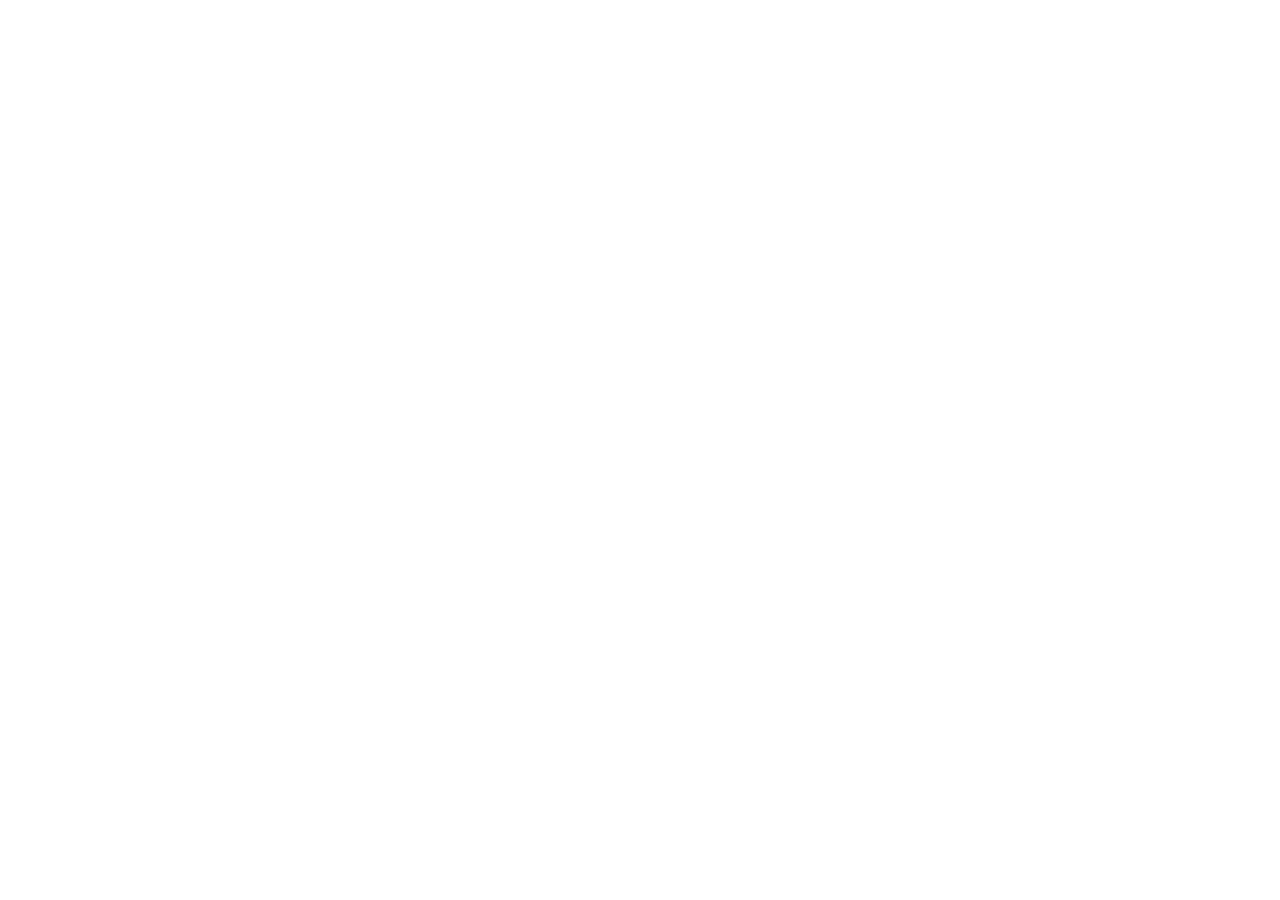
==== aboutme.html @ c6a13786 "Add files via upload" ====
<!DOCTYPE html>
<html>
    <video autoplay muted loop id="bg-video">
  <source src="images/space.mp4" type="video/mp4">
</video>

    <head>
        <title>About Me</title>
        <link rel="stylesheet" href="style.css">
    </head>

    <body>
        <a href="index.html">
            <button id="homebt"><b>Home</b></button>
          </a>

        <br><br>
          <h1>About Me</h1><br><br>

          <div class="aboutmecard">
            <p id="aboutmetext"; style="text-align: center; font-size: 20px;">Hi, I'm Jahid Howlader, a passionate software developer with a love for creating innovative solutions. With a strong background in programming and problem-solving, I enjoy tackling complex challenges and turning ideas into reality. When I'm not coding, you can find me exploring new technologies, contributing to open-source projects, or sharing my knowledge through blogging. I'm always eager to learn and grow in the ever-evolving world of technology.</p>
          </div>
          <div class="profile-card">

  <center><details>
    <summary>Learn More</summary>
    <div class="extra-text">
      <p>I have a passion for aviation and coding. I'm currently 
         working on web projects and practicing my German!</p>
    </div>
  </details></center>   
</div>
        <br><br>



        
    </body>
---- style.css ----
#bg-video {
  position: fixed;
  right: 0;
  bottom: 0;
  min-width: 100%;
  min-height: 100%;
  z-index: -1; 
  object-fit: cover;
}
body {color: white;}

h1{text-align: center; font-family: system-ui, -apple-system, BlinkMacSystemFont, 'Segoe UI', Roboto, Oxygen, Ubuntu, Cantarell, 'Open Sans', 'Helvetica Neue', sans-serif;}
h1:hover {
  color: #5f5f5f;
  transform: scale(1.05);
  transition: color 1s ease, transform 1s ease;
}


#githubbt { 
  display: inline-block;
  color: white;
  margin: 6px auto;
  padding: 10px 20px;
  font-size: 16px;
  font-family: system-ui, -apple-system, BlinkMacSystemFont, 'Segoe UI', Roboto, Oxygen, Ubuntu, Cantarell, 'Open Sans', 'Helvetica Neue', sans-serif;
  background-color:  rgba(255, 255, 255, 0.033); 
  backdrop-filter: blur(5px);
  border: 1px solid rgba(255, 255, 255, 0.2); 
  border-radius: 15px;
  cursor: pointer;
  width: 30%;
  
}
#githubbt:hover, #emailbt:hover, #aboutmebt:hover, #linkedinbt:hover {
  background-color: #5f5f5f33;
}

#linkedinbt {
    
  display: inline-block;
  color: white;
  margin: 6px auto;
  padding: 10px 20px;
  font-size: 16px;
  font: bold;
  font-family: system-ui, -apple-system, BlinkMacSystemFont, 'Segoe UI', Roboto, Oxygen, Ubuntu, Cantarell, 'Open Sans', 'Helvetica Neue', sans-serif;
  background-color:  rgba(255, 255, 255, 0.033); 
  backdrop-filter: blur(5px);
  border: 1px solid rgba(255, 255, 255, 0.2); 
  border-radius: 15px;
  cursor: pointer;
  width: 30%;
  
}
#linkedinbt:hover, #emailbt:hover, #aboutmebt:hover, #githubbt:hover {
  background-color: #5f5f5f33;
}

#emailbt {
  display: inline-block;
  color: white;
  margin: 6px auto;
  padding: 10px 20px;
  font-size: 16px;
  font-family: system-ui, -apple-system, BlinkMacSystemFont, 'Segoe UI', Roboto, Oxygen, Ubuntu, Cantarell, 'Open Sans', 'Helvetica Neue', sans-serif;
  background-color:  rgba(255, 255, 255, 0.033); 
  backdrop-filter: blur(5px);
  border: 1px solid rgba(255, 255, 255, 0.2); 
  border-radius: 15px;
  cursor: pointer;
  width: 30%;
}
#emailbt:hover, #linkedinbt:hover, #githubbt:hover {
  background-color: #5f5f5f33;
}

#aboutmebt {
  display: inline-block;
  color: white;
  margin: 6px auto;
  padding: 10px 20px;
  font-size: 16px;
  font-family: system-ui, -apple-system, BlinkMacSystemFont, 'Segoe UI', Roboto, Oxygen, Ubuntu, Cantarell, 'Open Sans', 'Helvetica Neue', sans-serif;
   background-color:  rgba(255, 255, 255, 0.033); 
  backdrop-filter: blur(5px);
  border: 1px solid rgba(255, 255, 255, 0.2); 
  border-radius: 15px;
  cursor: pointer;
  width: 30%;
}
#aboutmebt:hover, #emailbt:hover, #linkedinbt:hover, #githubbt:hover {
  background-color: #5f5f5f33;
}




/* about me page */



#homebt {

  display: inline-block;
  color: white;
  margin: 6px auto;
  padding: 10px 20px;
  font-size: 16px;
  font-family: system-ui, -apple-system, BlinkMacSystemFont, 'Segoe UI', Roboto, Oxygen, Ubuntu, Cantarell, 'Open Sans', 'Helvetica Neue', sans-serif;
  background-color:  rgba(255, 255, 255, 0.033); 
  backdrop-filter: blur(5px);
  border: 1px solid rgba(255, 255, 255, 0.2)    ;
  border-radius: 15px;
  cursor: pointer;
  width: 6%;
}
#homebt:hover {
  background-color: #5f5f5f33;
}


.aboutmecard {
    /* 1. The Shape */
    background-color: rgba(255, 255, 255, 0.033); /* Semi-transparent white */
    backdrop-filter: blur(5px);               /* Blurs the background behind the card */
    padding: 40px;                             /* Space inside the rectangle */
    border-radius: 30px;                       /* Rounded corners */
    border: 1px solid rgba(255, 255, 255, 0.2); /* Subtle border */
    
    /* 2. Positioning */
    max-width: 600px;                          /* Sets the width of the rectangle */
    margin: 50px auto;                         /* Centers the rectangle on the page */
    
    /* 3. Content alignment */
    text-align: center;
}
#aboutmetext {
    font-family: system-ui, -apple-system, BlinkMacSystemFont, 'Segoe UI', Roboto, Oxygen, Ubuntu, Cantarell, 'Open Sans', 'Helvetica Neue', sans-serif;
    color: white;
    font-size: 18px;
    line-height: 1.6;
}




/* Styling the clickable "Learn More" button */
summary {
  background-color: rgba(255, 255, 255, 0.033);
   backdrop-filter: blur(5px);
   border: 1px solid rgba(255, 255, 255, 0.2);
  color: white;
  padding: 10px 20px;
  border-radius: 20px;
  cursor: pointer;
  list-style: none; /* Removes the default arrow in most browsers */
  font-weight: bold;
  display: inline-block;
  margin-top: 10px;
}

/* Removing the arrow in Chrome/Safari */
summary::-webkit-details-marker {
  display: none;
}

/* Adding a hover effect */
summary:hover {
  background-color: #5f5f5f33;
}

/* Styling the text that appears */
.extra-text {
  margin-top: 15px;
  padding: 10px;
  border-left: 2px solid white;
  font-family: system-ui, -apple-system, BlinkMacSystemFont, 'Segoe UI', Roboto, Oxygen, Ubuntu, Cantarell, 'Open Sans', 'Helvetica Neue', sans-serif;
}
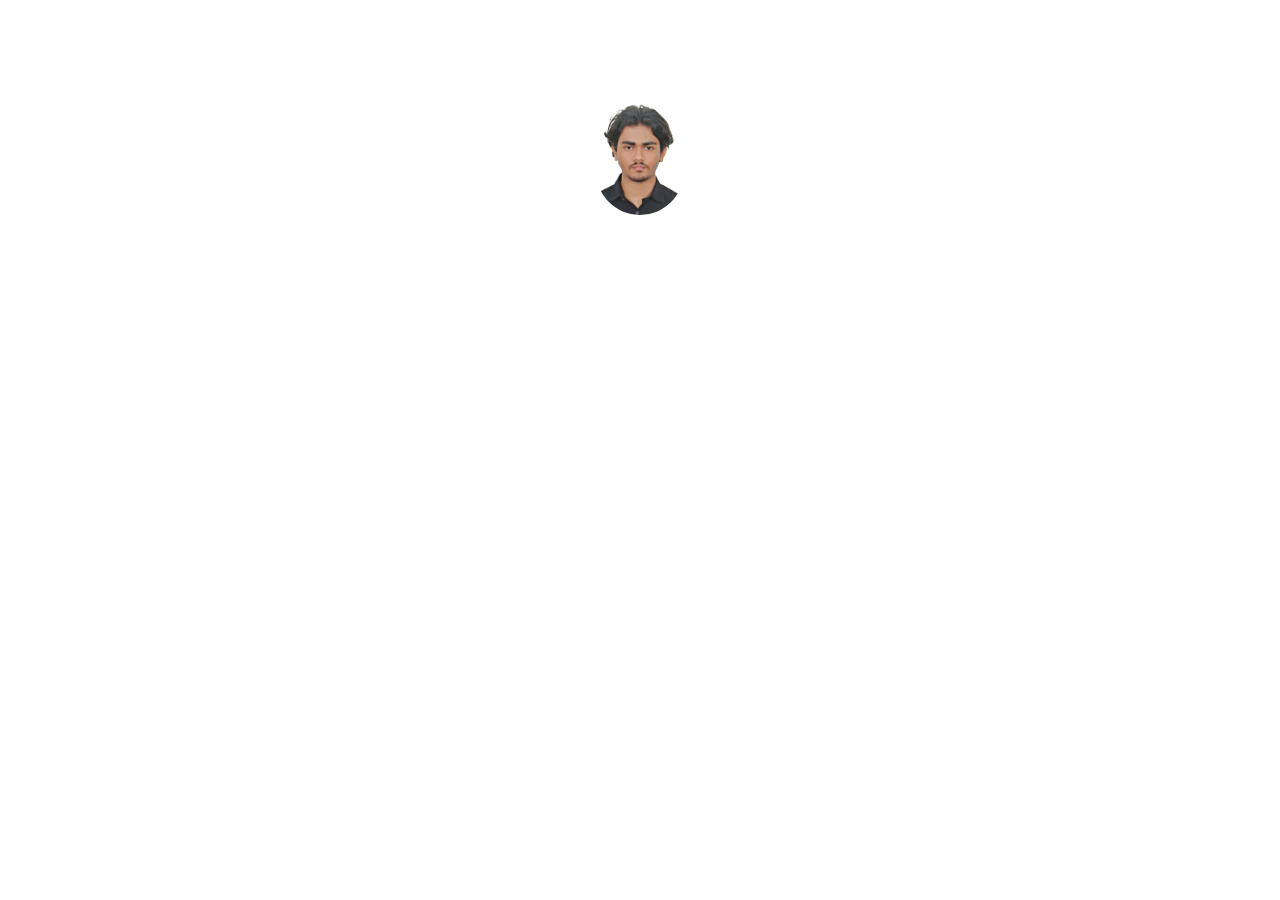
==== commit 1cf61f47: "Add files via upload" ====
--- a/aboutme.html
+++ b/aboutme.html
@@ -1,8 +1,8 @@
 <!DOCTYPE html>
 <html>
     <video autoplay muted loop id="bg-video">
-  <source src="images/space.mp4" type="video/mp4">
-</video>
+      <source src="images/space.mp4" type="video/mp4">
+    </video>
 
     <head>
         <title>About Me</title>
@@ -12,23 +12,37 @@
     <body>
         <a href="index.html">
             <button id="homebt"><b>Home</b></button>
-          </a>
+        </a>
 
         <br><br>
-          <h1>About Me</h1><br><br>
+        <center>
+          <image id="profilephoto" src="images\photo.png" alt="Photo 1">
+        </center>
+        <center><h1 id="aboutmetitle">About Me</h1></center>
+          <br>
 
+        <div class="aboutmecard">
+          <p id="aboutmetext"; style="text-align: center; font-size: 20px;">Hi, I'm Jahid Howlader, Im an aspiring software engineer with a passion for creativity and aviation. I love seeing my creations come to life just like with this website! I would say im a fast learner and a problem solver. Engeneering and problem-solving are my strong suits. althought not in a professional level yet...but hey we all start somewhere!</p>
+        </div>
+      
+
+  <center>
+    <details>
+      <summary>Learn More</summary>
           <div class="aboutmecard">
-            <p id="aboutmetext"; style="text-align: center; font-size: 20px;">Hi, I'm Jahid Howlader, a passionate software developer with a love for creating innovative solutions. With a strong background in programming and problem-solving, I enjoy tackling complex challenges and turning ideas into reality. When I'm not coding, you can find me exploring new technologies, contributing to open-source projects, or sharing my knowledge through blogging. I'm always eager to learn and grow in the ever-evolving world of technology.</p>
+            <p id="aboutmetext"; style="text-align: center; font-size: 20px;">I love gaining knowledge in all sorts of feilds, as it help me understand the world better and be more independent. I have lots of hobbies and love trying out new things. Im a nerd about the things i like. I like Photography </p>
+
+            <details>
+                <summary>View Photos</summary>
+                <image id="aboutmephoto" src="images\20260104_151013.jpg" alt="Photo 1">
+                <image id="aboutmephoto" src="images\IMG_8977.jpg" alt="Photo 2">
+                <image id="aboutmephoto" src="images\20251205_154449.jpg" alt="Photo 3">
+                <image id="aboutmephoto" src="images\20251205_153321(0).jpg" alt="Photo 4">
+                <image id="aboutmephoto" src="images\20251121_163623.jpg" alt="Photo 5">
+
           </div>
-          <div class="profile-card">
-
-  <center><details>
-    <summary>Learn More</summary>
-    <div class="extra-text">
-      <p>I have a passion for aviation and coding. I'm currently 
-         working on web projects and practicing my German!</p>
-    </div>
-  </details></center>   
+    </details>
+  </center>   
 </div>
         <br><br>
 
--- a/style.css
+++ b/style.css
@@ -9,13 +9,22 @@
 }
 body {color: white;}
 
-h1{text-align: center; font-family: system-ui, -apple-system, BlinkMacSystemFont, 'Segoe UI', Roboto, Oxygen, Ubuntu, Cantarell, 'Open Sans', 'Helvetica Neue', sans-serif;}
-h1:hover {
+#homename
+{text-align: center; font-family: system-ui, -apple-system, BlinkMacSystemFont, 'Segoe UI', Roboto, Oxygen, Ubuntu, Cantarell, 'Open Sans', 'Helvetica Neue', sans-serif;
+padding: 0px 0px;
+display: inline-block;
+font-size: 45px;}
+#homename:hover {
   color: #5f5f5f;
-  transform: scale(1.05);
-  transition: color 1s ease, transform 1s ease;
-}
-
+  transform: scale(1.1);
+  transition: color 1s ease-out, transform 1s ease-out;
+}
+ #caption1 {
+  font-family: system-ui, -apple-system, BlinkMacSystemFont, 'Segoe UI', Roboto, Oxygen, Ubuntu, Cantarell, 'Open Sans', 'Helvetica Neue', sans-serif;
+  color: white;
+  font-size: 18px;
+  text-align: center;
+  margin-top: -25px;}
 
 #githubbt { 
   display: inline-block;
@@ -34,6 +43,8 @@
 }
 #githubbt:hover, #emailbt:hover, #aboutmebt:hover, #linkedinbt:hover {
   background-color: #5f5f5f33;
+  transform: scale(1.1);
+  transition: ease-in-out 0.1s;
 }
 
 #linkedinbt {
@@ -55,6 +66,28 @@
 }
 #linkedinbt:hover, #emailbt:hover, #aboutmebt:hover, #githubbt:hover {
   background-color: #5f5f5f33;
+  transform: scale(1.1);
+  transition: ease-in-out 0.1s;
+}
+
+#projectbt {
+  display: inline-block;
+  color: white;
+  margin: 6px auto;
+  padding: 10px 20px;
+  font-size: 16px;
+  font-family: system-ui, -apple-system, BlinkMacSystemFont, 'Segoe UI', Roboto, Oxygen, Ubuntu, Cantarell, 'Open Sans', 'Helvetica Neue', sans-serif;
+  background-color:  rgba(255, 255, 255, 0.033); 
+  backdrop-filter: blur(5px);
+  border: 1px solid rgba(255, 255, 255, 0.2); 
+  border-radius: 15px;
+  cursor: pointer;
+  width: 30%;
+}
+#projectbt:hover {
+  background-color: #5f5f5f33;
+  transform: scale(1.1);
+  transition: ease-in-out 0.1s;
 }
 
 #emailbt {
@@ -73,6 +106,8 @@
 }
 #emailbt:hover, #linkedinbt:hover, #githubbt:hover {
   background-color: #5f5f5f33;
+  transform: scale(1.1);
+  transition: ease-in-out 0.1s;
 }
 
 #aboutmebt {
@@ -91,7 +126,59 @@
 }
 #aboutmebt:hover, #emailbt:hover, #linkedinbt:hover, #githubbt:hover {
   background-color: #5f5f5f33;
-}
+  transform: scale(1.1);
+  transition: ease-in-out 0.1s;
+}
+
+#cv {
+   display: inline-block;
+  color: white;
+  margin: 6px auto;
+  padding: 10px 20px;
+  font-size: 16px;
+  font-family: system-ui, -apple-system, BlinkMacSystemFont, 'Segoe UI', Roboto, Oxygen, Ubuntu, Cantarell, 'Open Sans', 'Helvetica Neue', sans-serif;
+   background-color:  rgba(255, 255, 255, 0.033); 
+  backdrop-filter: blur(5px);
+  border: 1px solid rgba(255, 255, 255, 0.2); 
+  border-radius: 15px;
+  cursor: pointer;
+  width: 27%;
+
+}
+#cv:hover {
+  background-color: #5f5f5f33;
+  transform: scale(1.1);
+  transition: ease-in-out 0.1s;
+}
+
+#cvbt {
+  display: inline-block;
+  color: white;
+  margin: 6px auto;
+  padding: 10px 20px;
+  font-size: 16px;
+  font-family: system-ui, -apple-system, BlinkMacSystemFont, 'Segoe UI', Roboto, Oxygen, Ubuntu, Cantarell, 'Open Sans', 'Helvetica Neue', sans-serif;
+   background-color:  rgba(255, 255, 255, 0.033); 
+  backdrop-filter: blur(5px);
+  border: 1px solid rgba(255, 255, 255, 0.2); 
+  border-radius: 15px;
+  cursor: pointer;
+  width: 14.5%;
+}
+
+
+#cvbt:hover {
+  background-color: #5f5f5f33;
+  transform: scale(1.1);
+  transition: ease-in-out 0.1s;
+}
+
+
+
+
+
+
+
 
 
 
@@ -99,6 +186,27 @@
 /* about me page */
 
 
+#profilephoto {
+  width: 7%;
+  max-width: 400px;
+  height: auto;
+  border-radius: 50px;
+  margin-top: 20px;
+  margin-bottom: -30px;
+
+}
+#profilephoto:hover {
+  transform: scale(2.0);
+  transition: ease-out 0.5s; 
+}
+
+
+#aboutmetitle {
+  text-align: center; 
+  font-family: system-ui, -apple-system, BlinkMacSystemFont, 'Segoe UI', Roboto, Oxygen, Ubuntu, Cantarell, 'Open Sans', 'Helvetica Neue', sans-serif;
+  padding: 0px 0px;
+  display: inline-block;
+}
 
 #homebt {
 
@@ -117,6 +225,8 @@
 }
 #homebt:hover {
   background-color: #5f5f5f33;
+  transform: scale(1.1);
+  transition: ease-in-out 0.1s;
 }
 
 
@@ -176,4 +286,73 @@
   padding: 10px;
   border-left: 2px solid white;
   font-family: system-ui, -apple-system, BlinkMacSystemFont, 'Segoe UI', Roboto, Oxygen, Ubuntu, Cantarell, 'Open Sans', 'Helvetica Neue', sans-serif;
+}
+
+
+
+
+#aboutmephoto {
+  width: 100%;
+  max-width: 400px;
+  height: auto;
+  border-radius: 15px;
+  margin-top: 20px;
+}
+
+#aboutmephoto:hover {
+  transform: scale(2.0);
+  transition: ease-out 0.5s; 
+}
+
+
+/* projects page */
+
+#projectstitle {
+  text-align: center; 
+  font-family: system-ui, -apple-system, BlinkMacSystemFont, 'Segoe UI', Roboto, Oxygen, Ubuntu, Cantarell, 'Open Sans', 'Helvetica Neue', sans-serif;
+  padding: 0px 0px;
+  display: inline-block;
+}
+
+.applibrary {
+    /* 1. The Shape */
+    background-color: rgba(255, 255, 255, 0.033); /* Semi-transparent white */
+    backdrop-filter: blur(5px);               /* Blurs the background behind the card */
+    padding: 40px;                             /* Space inside the rectangle */
+    border-radius: 30px;                       /* Rounded corners */
+    border: 1px solid rgba(255, 255, 255, 0.2); /* Subtle border */
+    
+    /* 2. Positioning */
+    max-width: 600px;                          /* Sets the width of the rectangle */
+    margin: 50px auto;                         /* Centers the rectangle on the page */
+    
+    /* 3. Content alignment */
+    text-align: center;
+}
+
+#project1bt {
+  display: inline-block;
+  color: white;
+  margin: 6px auto;
+  padding: 10px 20px;
+  font-size: 16px;
+  font-family: system-ui, -apple-system, BlinkMacSystemFont, 'Segoe UI', Roboto, Oxygen, Ubuntu, Cantarell, 'Open Sans', 'Helvetica Neue', sans-serif;
+  background-color:  rgba(255, 255, 255, 0); 
+  backdrop-filter: blur(5px);
+  border: 1px solid rgba(0, 0, 0, 0); 
+  border-radius: 15px;
+  cursor: pointer;
+}
+#project1bt:hover {
+  background-color: #5f5f5f33;
+  transform: scale(1.1);
+  transition: ease-in-out 0.1s;
+}
+
+#logoicon{
+  width: 150px;
+  height: 90px;
+  border-radius: 15px;
+  
+  vertical-align: middle;
 }
